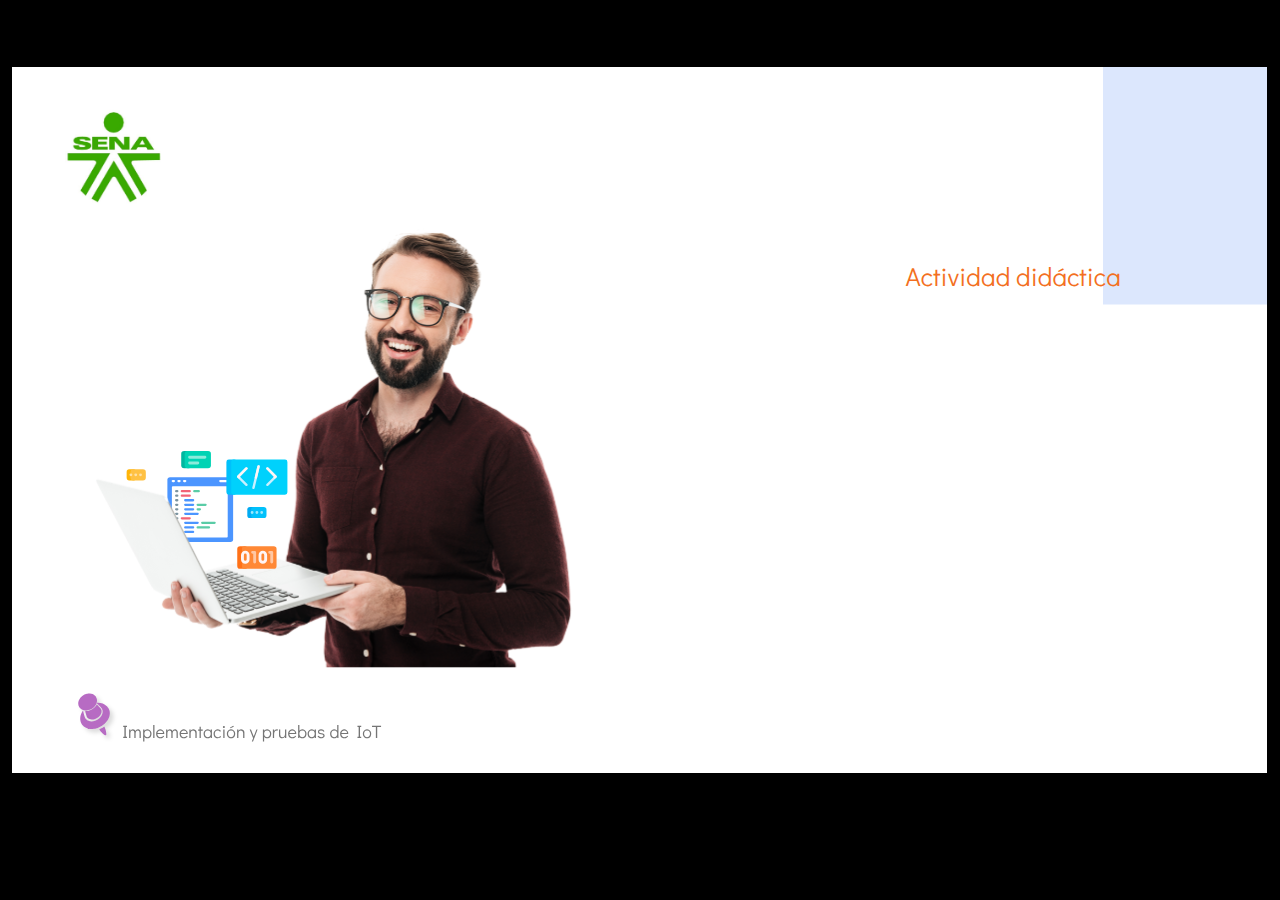
==== public/actividades/story.html @ c7f9b508 "act" ====
﻿<!doctype html>
<html lang="es">
<head>
  <meta charset="utf-8">
  <!-- Creado con Storyline 360 - http://www.articulate.com  -->
  <!-- version: 3.87.32265.0 -->
  <title>Actividad did&#225;ctica</title>
  <meta http-equiv="x-ua-compatible" content="IE=edge"/>
  <meta name="viewport" content="width=device-width,initial-scale=1,user-scalable=no,shrink-to-fit=no,minimal-ui"/>
  <meta name="apple-mobile-web-app-capable" content="yes"/>
  <style>
    html, body { height: 100%; padding: 0; margin: 0 }
    #app { height: 100%; width: 100%; }
  </style>

  <script>
    window.DS = {};
    window.globals = {
      DATA_PATH_BASE: '',
      HAS_FRAME: true,
      HAS_SLIDE: true,

      lmsPresent: false,
      tinCanPresent: false,
      cmi5Present: false,
      aoSupport: false,
      scale: 'show all',
      captureRc: false,
      browserSize: 'optimal',
      bgColor: '#000000',
      features: 'DropInBase,DropInInteractions,DropInMisc,DropInVectors,DropInVideo,LayerPresentAsDialog,MultipleQuizTracking,UpdatedThemeEditor',
      themeName: 'classic',
      preloaderColor: '#FFFFFF',
      suppressAnalytics: false,
      productChannel: 'stable',
      publishSource: 'storyline',
      aid: 'aid|5304b41d-7af7-4125-b8d1-83eb222823e2',
      cid: '8cdc2675-754b-44d6-996d-10c2962902e5',
      playerVersion: '3.87.32265.0',
      publishTimestamp: '2024-05-01T23:15:34.4060968Z',
      maxIosVideoElements: 10,
      connectionSettings: { mode: 'disabled' },
      hasFeature: function(feature) {
        return this.features.split(',').includes(feature);
      },
      
      parseParams: function(qs) {
        if (window.globals.parsedParams != null) {
          return window.globals.parsedParams;
        }
        qs = (qs || window.location.search.substr(1)).split('+').join(' ');
        var params = {},
            tokens,
            re = /[?&]?([^=]+)=([^&]*)/g;

        while (tokens = re.exec(qs)) {
          params[decodeURIComponent(tokens[1]).trim()] =
            decodeURIComponent(tokens[2]).trim();
        }
        window.globals.parsedParams = params;
        return params;
      }

    };
  </script>
  <script>
    var isIe11 = ('ActiveXObject' in window || window.MSBlobBuilder != null)
      && window.msCrypto != null && !window.ActiveXObject;
    if (isIe11) {
      window.globals.unsupportedBrowser = true;
      document.write(atob('[base64]'));
    }
  </script>

  <script>
    if (window.globals.hasFeature('MultiLanguageSupport')) {
      
      
    }
  </script>

  
  <script>window.THREE = { };</script>
  
</head>
<body style="background: #000000" class="cs-HTML theme-classic">
  <!-- 360 -->
  <script>!function(){var e,i=/iPhone/i,o=/iPod/i,n=/iPad/i,t=/\biOS-universal(?:.+)Mac\b/i,r=/\bAndroid(?:.+)Mobile\b/i,a=/Android/i,d=/(?:SD4930UR|\bSilk(?:.+)Mobile\b)/i,p=/Silk/i,l=/Windows Phone/i,u=/\bWindows(?:.+)ARM\b/i,b=/BlackBerry/i,s=/BB10/i,c=/Opera Mini/i,f=/\b(CriOS|Chrome)(?:.+)Mobile/i,h=/Mobile(?:.+)Firefox\b/i,v=function(e){return void 0!==e&&"MacIntel"===e.platform&&"number"==typeof e.maxTouchPoints&&e.maxTouchPoints>1&&"undefined"==typeof MSStream};e=function(e){var m={userAgent:"",platform:"",maxTouchPoints:0};e||"undefined"==typeof navigator?"string"==typeof e?m.userAgent=e:e&&e.userAgent&&(m={userAgent:e.userAgent,platform:e.platform,maxTouchPoints:e.maxTouchPoints||0}):m={userAgent:navigator.userAgent,platform:navigator.platform,maxTouchPoints:navigator.maxTouchPoints||0};var g=m.userAgent,y=g.split("[FBAN");void 0!==y[1]&&(g=y[0]),void 0!==(y=g.split("Twitter"))[1]&&(g=y[0]);var A=function(e){return function(i){return i.test(e)}}(g),w={apple:{phone:A(i)&&!A(l),ipod:A(o),tablet:!A(i)&&(A(n)||v(m))&&!A(l),universal:A(t),device:(A(i)||A(o)||A(n)||A(t)||v(m))&&!A(l)},amazon:{phone:A(d),tablet:!A(d)&&A(p),device:A(d)||A(p)},android:{phone:!A(l)&&A(d)||!A(l)&&A(r),tablet:!A(l)&&!A(d)&&!A(r)&&(A(p)||A(a)),device:!A(l)&&(A(d)||A(p)||A(r)||A(a))||A(/\bokhttp\b/i)},windows:{phone:A(l),tablet:A(u),device:A(l)||A(u)},other:{blackberry:A(b),blackberry10:A(s),opera:A(c),firefox:A(h),chrome:A(f),device:A(b)||A(s)||A(c)||A(h)||A(f)},any:!1,phone:!1,tablet:!1};return w.any=w.apple.device||w.android.device||w.windows.device||w.other.device,w.phone=w.apple.phone||w.android.phone||w.windows.phone,w.tablet=w.apple.tablet||w.android.tablet||w.windows.tablet,w}(),"object"==typeof exports&&"undefined"!=typeof module?module.exports=e:"function"==typeof define&&define.amd?define((function(){return e})):this.isMobile=e}();
    window.isMobile.apple.tablet = window.isMobile.apple.tablet ||
      (navigator.platform === 'MacIntel' && navigator.maxTouchPoints > 1);
    window.isMobile.apple.device = window.isMobile.apple.device || window.isMobile.apple.tablet;
    window.isMobile.tablet = window.isMobile.tablet || window.isMobile.apple.tablet;
    window.isMobile.any = window.isMobile.any || window.isMobile.apple.tablet;
  </script>

  <div id="focus-sink" tabindex="-1"></div>

  <div id="preso"></div>
  <script>
    (function() {

      var classTypes = [ 'desktop', 'mobile', 'phone', 'tablet' ];

      var addDeviceClasses = function(prefix, testObj) {
        var curr, i;
        for (i = 0; i < classTypes.length; i++) {
          curr = classTypes[i];
          if (testObj[curr]) {
            document.body.classList.add(prefix + curr);
          }
        }
      };

      var params = window.globals.parseParams(),
          isDevicePreview = params.devicepreview === '1',
          isPhoneOverride = params.deviceType === 'phone' || (isDevicePreview && params.phone == '1'),
          isTabletOverride = (params.deviceType === 'tablet' || isDevicePreview) && !isPhoneOverride,
          isMobileOverride = isPhoneOverride || isTabletOverride;

      var deviceView = {
        desktop: !window.isMobile.any && !isMobileOverride,
        mobile: window.isMobile.any || isMobileOverride,
        phone: isPhoneOverride || (window.isMobile.phone && !isTabletOverride),
        tablet: isTabletOverride || window.isMobile.tablet
      };

      window.globals.deviceView = deviceView;
      window.isMobile.desktop = !window.isMobile.any;
      window.isMobile.mobile = window.isMobile.any;

      addDeviceClasses('view-', deviceView);

    })();
  </script>
  
  <script src='story_content/triggers.js' type=text/javascript></script>
<script src='story_content/user.js' type=text/javascript></script>
  <div class="slide-loader"></div>

  <script>
    if (window.globals.deviceView.isMobile) { var doc = document, loader = doc.body.querySelector('.slide-loader'); [ 1, 2, 3 ].forEach(function(n) { var d = doc.createElement('div'); d.style.backgroundColor = window.globals.preloaderColor; d.classList.add('mobile-loader-dot'); d.classList.add('dot' + n); loader.appendChild(d); }); }
  </script>

  <div class="mobile-load-title-overlay" style="display: none">
    <div class="mobile-load-title">Actividad did&#225;ctica</div>
  </div>

  <div class="mobile-chrome-warning"></div>

  
<style>
  .warn-connection-dialog {
    display: none;
    background: transparent;
    pointer-events: all;
    position: fixed;
    left: 0;
    top: 0;
    width: 100%;
    height: 100%;
    z-index: 999;
  }

  .warn-connection-content {
    pointer-events: all;
    border-radius: 4px;
    background: white;
    border: 1px solid #E7E7E7;
    color: #333333;
    box-shadow: 0 2px 4px rgba(0, 0, 0, 0.25);
    transition: all 150ms ease-out;
    position: absolute;
    white-space: nowrap;
  }

  .view-phone.is-landscape .warn-connection-content {
    left: 23px;
    bottom: 23px;
  }

  .view-tablet.is-landscape .warn-connection-content {
    left: 50%;
    top: 20px;
    transform: translateX(-50%);
  }

  .view-mobile.is-portrait .warn-connection-content {
    transform: translate(-50%, calc(-100% - 15px));
  }

  .warn-connection-content p {
    display: inline-block;
    margin: 0 8px 0 0;
    line-height: 33px;
    font-size: 11px;
  }

  .warn-connection-content svg {
    position: relative;
    vertical-align: middle;
    margin: 0 2px 2px 8px;
  }

  .view-desktop .warn-connection-content {
    left: 1.5em;
    bottom: 1.5em;
  }

  .view-desktop .warn-connection-content p {
    font-size: 1.1em;
  }

  .is-offline .warn-connection-dialog {
    display: block;
  }

  .is-offline .cs-panel * {
    pointer-events: none !important;
  }

  .is-offline .cs-panel {
    pointer-events: all !important;
  }

  .is-offline #nav-controls * {
    pointer-events: none !important;
  }

  .is-offline #nav-controls {
    pointer-events: all !important;
  }
</style>

<div class="warn-connection-dialog" role="alertdialog" aria-modal="true" tabindex="0" aria-labelledby="warn-connection-message">
  <div class="warn-connection-content">
    <svg width="17" height="15" viewBox="0 0 17 15" xmlns="http://www.w3.org/2000/svg">
      <path fill="#8F0000" stroke="white" d="M16.07,12.98 L15.88,12.23 L9.51,1.21 C8.97,0.26,7.6,0.26,7.06,1.21 L0.69,12.23 C0.15,13.16,0.81,14.36,1.91,14.36 H14.65 C15.47,14.36,16.05,13.7,16.07,12.98 Z"/>
      <path fill="white" stroke="white" d="M8.58,5.5 C8.35,5.28,8.5,5.35,8.21,5.32 C8.09,5.35,7.97,5.49,7.96,5.67 C7.97,5.79,7.98,5.92,7.98,6.04 L7.98,6.04 C7.99,6.17,8,6.31,8.01,6.43 L8.01,6.44 C8.03,6.92,8.06,7.41,8.09,7.9 L8.09,7.9 C8.12,8.39,8.14,8.88,8.17,9.37 C8.17,9.39,8.18,9.42,8.2,9.44 C8.23,9.46,8.25,9.47,8.28,9.47 C8.31,9.47,8.34,9.46,8.35,9.44 C8.37,9.43,8.38,9.4,8.39,9.35 L8.39,9.34 C8.39,9.24,8.4,9.15,8.4,9.05 L8.4,9.05 C8.41,8.96,8.41,8.86,8.42,8.75 C8.43,8.44,8.45,8.12,8.47,7.81 L8.47,7.81 C8.49,7.49,8.51,7.18,8.53,6.87 C8.55,6.46,8.56,6.05,8.59,5.64 L8.6,5.62 C8.6,5.57,8.59,5.53,8.58,5.5 L8.21,5.32 Z"/>
      <circle fill="white" stroke="white" cx="8.3" cy="11.35" r="0.3"/>
    </svg>
    <p id="warn-connection-message">You are offline. Trying to reconnect...</p>
  </div>
</div>

<script>
  (function() {
    window.DS.connection = {
      warningShown: false,
      assets: {},
      loadingAssetGroup: false,
      retryDelay: 500
    };

    var connectionSettings = window.globals.connectionSettings || {};

    var useConnectionMessages = window.AbortController != null &&
      window.location.protocol != 'file:' &&
      connectionSettings.mode === 'normal';

    window.DS.connection.useConnectionMessages = useConnectionMessages;

    var assetCount = 0;
    var checkLoadedId;


    if (useConnectionMessages && connectionSettings != null) {
      var contentEl = document.querySelector('.warn-connection-content');
      var messageEl = contentEl.querySelector('p');

      if (connectionSettings.useDarkTheme) {
        contentEl.style.borderColor = '#BABBBA';
        contentEl.style.backgroundColor = '#282828';
        contentEl.style.color = '#FFFFFF';
      }

      if (connectionSettings.message != null) {
        messageEl.textContent = window.decodeURIComponent(connectionSettings.message);
      }
    }

    function checkAssetsReady() {
      for (var i in DS.connection.assets) {
        if (!DS.connection.assets[i].success) {
          return false;
        }
      }
      return true;
    }

    function stopAssetGroup() {
      if (!useConnectionMessages) { return; }

      assetCount = 0;

      DS.connection.oldAssetGroup = DS.connection.assets;
      DS.connection.assets = {};
      DS.connection.loadingAssetGroup = false;
      clearInterval(checkLoadedId);
    }

    function startAssetGroup() {
      if (!useConnectionMessages) { return; }
      var ticks = 0;
      clearInterval(checkLoadedId);
      checkLoadedId = setInterval(function() {
        var loaded = 0;
        if (assetCount === 0 && loaded === 0) {
          clearInterval(checkLoadedId);
          return;
        }

        for (var i in DS.connection.assets) {
          if (DS.connection.assets[i].success) {
            loaded++;
          }
        }

        if (assetCount === loaded && checkAssetsReady()) {
          for (var i in DS.connection.assets) {
            if (DS.connection.assets[i].action) {
              DS.connection.assets[i].action();
            }
          }
          hideWarning();
          stopAssetGroup();
        }
      }, 100)
    }

    function requiredAsset(url, action, retry, type) {
      if (!useConnectionMessages) { return; }
      if (DS.connection.assets[url]) { return; }

      DS.connection.assets[url] = {
        success: false, action: action, retry: retry, type: type
      };
      assetCount = Object.keys(DS.connection.assets).length;
      if (!DS.connection.loadingAssetGroup) {
        startAssetGroup();
      }
      DS.connection.loadingAssetGroup = true;
    }

    function assetLoaded(url) {
      if (!useConnectionMessages) { return; }
      if (DS.connection.assets[url]) {
        DS.connection.assets[url].success = true;
      }
    }

    function assetFailed(url) {
      if (!useConnectionMessages) { return; }
      if (!DS.connection.assets[url]) {
        if (/\.js$/.test(url) && url.indexOf('transcripts') === -1) {
          setTimeout(function() {
            if (DS.connection.lastSlideLoaded != null) {
              DS.connection.lastSlideLoaded();
            }
          }, DS.connection.retryDelay);
        }
        return;
      }
      if (!DS.connection.warningShown) { showWarning(); }
      if (DS.connection.assets[url].retry) {
        setTimeout(function() {
          if (!DS.connection.assets[url].success) {
            DS.connection.assets[url].retry()
          }
        }, DS.connection.retryDelay);
      }
    }

    function hideWarning() {
      document.body.classList.remove('is-offline');
      DS.connection.warningShown = false;
      enableKeys();
    }
    DS.connection.hideWarning = hideWarning

    function showWarning(btn) {
      document.body.classList.add('is-offline')
      DS.connection.warningShown = true;
      updateWarningPosition();
      disableKeys();
    }

    function updateWarningPosition() {
      if (!DS.connection.warningShown) {
        return;
      }

      var isPortrait = document.body.classList.contains('is-portrait');
      var isMobile = document.body.classList.contains('view-mobile');
      var warningEl = document.querySelector('.warn-connection-content');

      if (isPortrait && isMobile) {
        var slide = document.querySelector('.primary-slide');
        var slideRect = slide != null
          ? slide.getBoundingClientRect()
          : { top: window.innerHeight, left: 0, width: window.innerWidth };

        warningEl.style.top = `${slideRect.top}px`
        warningEl.style.left = `${slideRect.left + slideRect.width / 2}px`
      } else {
        warningEl.style.top = null;
        warningEl.style.left = null;
      }

      window.requestAnimationFrame(updateWarningPosition);
    }

    function onDisableKeyDown(e) {
      e.preventDefault();
      e.stopImmediatePropagation();
    }

    function onDisableKeyUp(e) {
      e.preventDefault();
      e.stopImmediatePropagation();
    }

    var accStyle = document.createElement('style');
    var warnDialogEl = document.querySelector('.warn-connection-dialog');

    function disableKeys() {
      if (DS.views && DS.views.nsStack && DS.views.nsStack.length === 1) {
        DS.views.nsStack[0].tabReachable = false
        DS.views.nsStack[0].updateTabIndex(true, true);
      }

      accStyle.innerHTML = '.acc-shadow-dom { display: none; }';
      document.body.appendChild(accStyle);

      warnDialogEl.parentNode.append(warnDialogEl);
      warnDialogEl.focus();
    }

    function enableKeys() {
      accStyle.remove();
      if (DS.views && DS.views.nsStack && DS.views.nsStack.length === 1 && DS.views.nsStack[0].name === '_frame') {
        DS.views.nsStack[0].tabReachable = true;
        DS.views.nsStack[0].updateTabIndex();
      }
    }

    // these will all be noops if the feature flag isn't set in
    // the data and `window.globals.features`
    DS.connection.requiredAsset = requiredAsset;
    DS.connection.assetLoaded = assetLoaded;
    DS.connection.assetFailed = assetFailed;
    DS.connection.stopAssetGroup = stopAssetGroup;
    DS.connection.startAssetGroup = startAssetGroup;
  })();
</script>


  <script>
    
    if (window.autoSpider && window.vInterfaceObject) {
      document.querySelector('.mobile-load-title-overlay').style.display = 'none';
    }
  </script>

  

  <link rel="stylesheet" href="html5/data/css/output.min.css" data-noprefix/>
</body>
<script src="html5/lib/scripts/bootstrapper.min.js"></script>
</html>
---- public/actividades/html5/data/css/output.min.css ----
@font-face {
  font-family: 'Open SansBold CharsBoldC9CBB2E1';
  src: url('[data-uri]');
  font-style: normal;
  font-weight: normal;
}
@font-face {
  font-family: 'Open Sans Charset1_ 6fS07E729DD';
  src: url('[data-uri]');
  font-style: normal;
  font-weight: normal;
}
@font-face {
  font-family: 'Didact Gothic Charset1_A0F0E05E';
  src: url('[data-uri]');
  font-style: normal;
  font-weight: normal;
}
@font-face {
  font-family: 'Didact GothicBold CBold0721FE05';
  src: url('[data-uri]');
  font-style: normal;
  font-weight: normal;
}
@font-face {
  font-family: 'Microsoft Sans Serif Ch885655EE';
  src: url('[data-uri]');
  font-style: normal;
  font-weight: normal;
}
@font-face {
  font-family: 'Didact GothicItalItalicFD5352AC';
  src: url('[data-uri]');
  font-style: normal;
  font-weight: normal;
}
@font-face {
  font-family: 'Roboto Charset1_ 6lYJ7C79F4BD72';
  src: url('[data-uri]');
  font-style: normal;
  font-weight: normal;
}
@font-face {
  font-family: 'Didact Gothic Charset0_9B944016';
  src: url('[data-uri]');
  font-style: normal;
  font-weight: normal;
}
@font-face {
  font-family: 'Didact GothicBold CBoldC69CEF59';
  src: url('[data-uri]');
  font-style: normal;
  font-weight: normal;
}
@font-face {
  font-family: 'Didact GothicItalItalicD861B505';
  src: url('[data-uri]');
  font-style: normal;
  font-weight: normal;
}
@font-face {
  font-family: 'Roboto Charset0_v5lJSRq46A5EDB0';
  src: url('[data-uri]');
  font-style: normal;
  font-weight: normal;
}
.cs-HTML {
  background: rgba(0, 0, 0, 1);
}
.cs-npnxnanbnsnfns00000000001 .cs-infopanel  {
  box-shadow: 0 1px 0 rgba(0, 0, 0, 1);
  background: rgba(255, 255, 255, 1);
}
.cs-npnxnanbnsnfns00000000001 .cs-infopanel .cs-link {
  color: rgba(124, 34, 128, 1);
}
.cs-npnxnanbnsnfns00000000001 .cs-infopanel .cs-link:hover {
  color: rgba(0, 0, 238, 1);
}
.cs-npnxnanbnsnfns00000000001 .cs-infopanel .cs-name {
  color: rgba(68, 68, 68, 1);
}
.cs-npnxnanbnsnfns00000000001 .cs-infopanel .cs-title {
  color: rgba(153, 153, 153, 1);
}
.cs-npnxnanbnsnfns00000000001 .cs-infopanelpopup  {
  box-shadow: 0 1px 0 rgba(0, 0, 0, 1);
  background: linear-gradient(180deg, rgba(29, 29, 29, 1) 0%, rgba(11, 11, 11, 1) 100%);
}
.cs-npnxnanbnsnfns00000000001 .cs-infopanelpopup .cs-link {
  color: rgba(255, 255, 255, 1);
}
.cs-npnxnanbnsnfns00000000001 .cs-infopanelpopup .cs-link:hover {
  color: rgba(117, 117, 117, 1);
}
.cs-npnxnanbnsnfns00000000001 .cs-infopanelpopup .cs-name {
  color: rgba(114, 114, 114, 1);
}
.cs-npnxnanbnsnfns00000000001 .cs-infopanelpopup .cs-bio {
  color: rgba(255, 255, 255, 1);
}
.cs-npnxnanbnsnfns00000000001 .cs-timer  {
  color: rgba(255, 255, 255, 1);
}
.cs-npnxnanbnsnfns00000000001 .cs-duration stop:first-child {
  stop-color: rgba(0, 215, 255, 1);
}
.cs-npnxnanbnsnfns00000000001 .cs-duration stop:last-child {
  stop-color: rgba(0, 171, 255, 1);
}
.cs-npnxnanbnsnfns00000000001 .cs-elapsed stop:first-child {
  stop-color: rgba(254, 227, 71, 1);
}
.cs-npnxnanbnsnfns00000000001 .cs-elapsed stop:last-child {
  stop-color: rgba(252, 204, 42, 1);
}
.cs-npnxnanbnsnfns00000000001 .cs-timer .cs-pie .cs-innerstroke {
  stroke: rgba(255, 255, 255, 1);
}
.cs-npnxnanbnsnfns00000000001 .cs-timer .cs-pie .cs-innerborder {
  stroke: rgba(204, 204, 204, 1);
}
.cs-npnxnanbnsnfns00000000001 .cs-window  {
  box-shadow: 0 8px 5px rgba(0, 0, 0, 0.2);
  border-color: rgba(29, 29, 29, 1);
  background: rgba(42, 42, 42, 1);
  color: rgba(255, 255, 255, 1);
}
.cs-npnxnanbnsnfns00000000001 .cs-window .cs-diva {
  border-color: rgba(49, 49, 49, 1);
}
.cs-npnxnanbnsnfns00000000001 .cs-window .cs-divb {
  border-color: rgba(14, 14, 14, 1);
}
.cs-npnxnanbnsnfns00000000001 .cs-editor .cs-editor-slide {
  color: rgba(255, 255, 255, 1);
}
.cs-npnxnanbnsnfns00000000001 .cs-editor .cs-editor-html {
  color: rgba(255, 255, 255, 1);
}
.cs-npnxnanbnsnfns00000000001 .cs-editor .cs-editor-button {
  text-shadow: 0 1px 0 rgba(0, 0, 0, 1);
  color: rgba(255, 255, 255, 1);
  border-color: rgba(3, 3, 3, 1);
  background: linear-gradient(180deg, rgba(51, 51, 51, 1) 0%, rgba(20, 20, 20, 1) 100%);
}
.cs-npnxnanbnsnfns00000000001 .cs-editor .cs-editor-button:hover {
  background: linear-gradient(180deg, rgba(58, 58, 58, 1) 0%, rgba(12, 12, 12, 1) 100%);
}
.cs-npnxnanbnsnfns00000000001 .cs-editor .cs-editor-button:active {
  background: linear-gradient(180deg, rgba(20, 20, 20, 1) 0%, rgba(50, 50, 50, 1) 100%);
}
.cs-npnxnanbnsnfns00000000001 .cs-listitem  {
  color: rgba(255, 255, 255, 1);
  border-color: rgba(52, 52, 52, 1);
}
.cs-npnxnanbnsnfns00000000001 .cs-listitem.cs-viewed {
  color: rgba(135, 135, 135, 1);
}
.cs-npnxnanbnsnfns00000000001 .cs-listitem.cs-selected {
  color: rgba(255, 255, 255, 1);
  background: rgba(63, 63, 63, 1);
}
.cs-npnxnanbnsnfns00000000001 .cs-listitem.cs-selected:hover {
  background: rgba(63, 63, 63, 1);
}
.cs-npnxnanbnsnfns00000000001 .cs-listitem.cs-selected.hover {
  background: rgba(63, 63, 63, 1);
}
.cs-npnxnanbnsnfns00000000001 .cs-listitem.cs-selected:focus {
  background: rgba(63, 63, 63, 1);
}
.cs-npnxnanbnsnfns00000000001 .cs-listitem .cs-icon-carrot {
  fill: rgba(255, 255, 255, 1);
}
.cs-npnxnanbnsnfns00000000001 .cs-listitem .cs-icon-carrot .cs-shadow {
  fill: rgba(0, 0, 0, 1);
}
.cs-npnxnanbnsnfns00000000001 .cs-listitem:hover {
  background: rgba(49, 49, 49, 1);
}
.cs-npnxnanbnsnfns00000000001 .cs-listitem.hover {
  background: rgba(49, 49, 49, 1);
}
.cs-npnxnanbnsnfns00000000001 .cs-listitem:focus {
  background: rgba(49, 49, 49, 1);
}
.cs-npnxnanbnsnfns00000000001 .cs-glossary  {
  color: rgba(255, 255, 255, 1);
}
.cs-npnxnanbnsnfns00000000001 .cs-glossary .cs-scrolling-panel {
  background: rgba(51, 51, 51, 1);
}
.cs-npnxnanbnsnfns00000000001 .cs-glossary .cs-term.cs-selected .cs-choice-list-trigger {
  color: rgba(255, 255, 255, 1);
  background: rgba(63, 63, 63, 1);
}
.cs-npnxnanbnsnfns00000000001 .cs-glossary .cs-term.cs-selected .cs-choice-list-trigger:focus {
  color: rgba(255, 255, 255, 1);
  background: rgba(63, 63, 63, 1);
}
.cs-npnxnanbnsnfns00000000001 .cs-glossary .cs-term:hover .cs-choice-list-trigger {
  background: rgba(28, 28, 28, 1);
}
.cs-npnxnanbnsnfns00000000001 .cs-glossary .cs-term.hover .cs-choice-list-trigger {
  background: rgba(28, 28, 28, 1);
}
.cs-npnxnanbnsnfns00000000001 .cs-glossary .cs-term .cs-choice-list-trigger:focus {
  background: rgba(28, 28, 28, 1);
}
.cs-npnxnanbnsnfns00000000001 .cs-glossary .cs-diva {
  border-color: rgba(61, 61, 61, 1);
}
.cs-npnxnanbnsnfns00000000001 .cs-glossary .cs-divb {
  border-color: rgba(32, 32, 32, 1);
}
.cs-npnxnanbnsnfns00000000001 .cs-glossary .cs-divc {
  border-color: rgba(61, 61, 61, 1);
}
.cs-npnxnanbnsnfns00000000001 .cs-glossary .cs-heading {
  color: rgba(255, 255, 255, 1);
}
.cs-npnxnanbnsnfns00000000001 .cs-resource .cs-separator {
  border-color: rgba(44, 44, 44, 1);
}
.cs-npnxnanbnsnfns00000000001 .cs-outline  {
  color: rgba(255, 255, 255, 1);
}
.cs-npnxnanbnsnfns00000000001 .cs-outline .cs-diva {
  border-color: rgba(28, 28, 28, 1);
}
.cs-npnxnanbnsnfns00000000001 .cs-outline .cs-divb {
  border-color: rgba(54, 54, 54, 1);
}
.cs-npnxnanbnsnfns00000000001 .cs-outline .cs-divc {
  border-color: rgba(52, 52, 52, 1);
}
.cs-npnxnanbnsnfns00000000001 .cs-outline .cs-search-filter:hover {
  color: rgba(117, 117, 117, 1);
}
.cs-npnxnanbnsnfns00000000001 .cs-outline .cs-search-filter.hover {
  color: rgba(117, 117, 117, 1);
}
.cs-npnxnanbnsnfns00000000001 .cs-transcript  {
  color: rgba(255, 255, 255, 1);
}
.cs-npnxnanbnsnfns00000000001 .cs-transcript .cs-div {
  border-color: rgba(44, 44, 44, 1);
}
.cs-npnxnanbnsnfns00000000001 .cs-tabs:not(.topmenu-item) {
  color: rgba(114, 114, 114, 1);
}
.cs-npnxnanbnsnfns00000000001 .cs-tabs .cs-inner-button:not(.topmenu-item) {
  text-shadow: 0 1px 0 rgba(0, 0, 0, 1);
}
.cs-npnxnanbnsnfns00000000001 .cs-tabs:hover:not(.topmenu-item) {
  color: rgba(82, 84, 84, 1);
}
.cs-npnxnanbnsnfns00000000001 .cs-tabs.cs-selected {
  background: rgba(36, 36, 36, 1);
  color: rgba(255, 255, 255, 1);
}
.cs-npnxnanbnsnfns00000000001 .cs-seekcontrol  {
  background: linear-gradient(180deg, rgba(51, 51, 51, 1) 0%, rgba(20, 20, 20, 1) 100%);
  border-color: rgba(3, 3, 3, 1);
}
.cs-npnxnanbnsnfns00000000001 .cs-seekcontrol .cs-button:hover .cs-icon {
  fill: rgba(255, 255, 255, 1);
}
.cs-npnxnanbnsnfns00000000001 .cs-seekcontrol .cs-button.hover .cs-icon {
  fill: rgba(255, 255, 255, 1);
}
.cs-npnxnanbnsnfns00000000001 .cs-seekcontrol .cs-button .cs-icon-shadow {
  fill: rgba(0, 0, 0, 1);
}
.cs-npnxnanbnsnfns00000000001 .cs-seekcontrol .cs-button .cs-icon {
  fill: rgba(255, 255, 255, 1);
}
.cs-npnxnanbnsnfns00000000001 .cs-seekcontrol .cs-seek .cs-fill {
  background: rgba(255, 255, 255, 1);
}
.cs-npnxnanbnsnfns00000000001 .cs-seekcontrol .cs-seek {
  background: rgba(34, 34, 34, 1);
  border-color: rgba(26, 26, 26, 1);
}
.cs-npnxnanbnsnfns00000000001 .cs-searchinput .cs-input {
  color: rgba(45, 45, 45, 1);
  border-color: rgba(32, 32, 32, 1);
  background: rgba(255, 255, 255, 1);
}
.cs-npnxnanbnsnfns00000000001 .cs-searchinput .cs-input:focus {
  color: rgba(45, 45, 45, 1);
  background: rgba(255, 255, 255, 1);
}
.cs-npnxnanbnsnfns00000000001 .cs-searchinput .cs-input:hover {
  box-shadow: inset 0 0 1px 0 rgba(235, 148, 113, 0);
}
.cs-npnxnanbnsnfns00000000001 .cs-searchinput .cs-input.hover {
  box-shadow: inset 0 0 1px 0 rgba(235, 148, 113, 0);
}
.cs-npnxnanbnsnfns00000000001 .cs-searchinput .cs-button .cs-icon {
  fill: rgba(255, 255, 255, 1);
}
.cs-npnxnanbnsnfns00000000001 .cs-searchinput .cs-button:hover {
  fill: linear-gradient(180deg, rgba(58, 58, 58, 1) 0%, rgba(12, 12, 12, 1) 100%);
}
.cs-npnxnanbnsnfns00000000001 .cs-searchinput .cs-button.hover {
  fill: linear-gradient(180deg, rgba(58, 58, 58, 1) 0%, rgba(12, 12, 12, 1) 100%);
}
.cs-npnxnanbnsnfns00000000001 .cs-menu  {
  box-shadow: 0 1px 0 rgba(14, 14, 14, 1);
  background: rgba(36, 36, 36, 1);
}
.cs-npnxnanbnsnfns00000000001 .cs-topmenu-item.active .cs-tab {
  background: rgba(36, 36, 36, 1);
}
.cs-npnxnanbnsnfns00000000001 .cs-logo  {
  box-shadow: 0 1px 0 rgba(0, 0, 0, 1);
  background: rgba(255, 255, 255, 1);
}
.cs-npnxnanbnsnfns00000000001 .cs-checkbox  {
  color: rgba(255, 255, 255, 1);
}
.cs-npnxnanbnsnfns00000000001 .cs-checkbox:hover {
  border-color: rgba(156, 156, 156, 1);
}
.cs-npnxnanbnsnfns00000000001 .cs-checkbox.hover {
  border-color: rgba(156, 156, 156, 1);
}
.cs-npnxnanbnsnfns00000000001 .cs-checkbox .cs-box {
  color: rgba(255, 255, 255, 1);
  border-color: rgba(22, 22, 22, 1);
}
.cs-npnxnanbnsnfns00000000001 .cs-checkbox .cs-box:checked::after {
  color: rgba(43, 196, 0, 1);
}
.cs-npnxnanbnsnfns00000000001 .cs-checkbox .cs-box.checked.after {
  color: rgba(43, 196, 0, 1);
}
.cs-npnxnanbnsnfns00000000001 .cs-button  {
  text-shadow: 0 1px 0 rgba(0, 0, 0, 0);
  color: rgba(255, 255, 255, 1);
  border-color: rgba(3, 3, 3, 1);
  background: linear-gradient(180deg, rgba(243, 111, 33, 1) 0%, rgba(243, 111, 33, 1) 100%);
  box-shadow: 0 1px 0 rgba(37, 37, 37, 1);
}
.cs-npnxnanbnsnfns00000000001 .cs-button .cs-icon {
  fill: rgba(255, 255, 255, 1);
}
.cs-npnxnanbnsnfns00000000001 .cs-button .cs-icon-shadow {
  fill: rgba(0, 0, 0, 0);
}
.cs-npnxnanbnsnfns00000000001 .cs-button:hover {
  background: linear-gradient(180deg, rgba(253, 188, 46, 1) 0%, rgba(255, 192, 0, 1) 100%);
}
.cs-npnxnanbnsnfns00000000001 .cs-button.hover {
  background: linear-gradient(180deg, rgba(253, 188, 46, 1) 0%, rgba(255, 192, 0, 1) 100%);
}
.cs-npnxnanbnsnfns00000000001 .cs-button:active {
  background: linear-gradient(180deg, rgba(20, 20, 20, 1) 0%, rgba(50, 50, 50, 1) 100%);
}
.cs-npnxnanbnsnfns00000000001 .cs-button.cs-disabled:hover {
  background: linear-gradient(180deg, rgba(243, 111, 33, 1) 0%, rgba(243, 111, 33, 1) 100%);
}
.cs-npnxnanbnsnfns00000000001 .cs-button.cs-disabled.hover {
  background: linear-gradient(180deg, rgba(243, 111, 33, 1) 0%, rgba(243, 111, 33, 1) 100%);
}
.cs-npnxnanbnsnfns00000000001 .cs-button.cs-disabled:active {
  background: linear-gradient(180deg, rgba(243, 111, 33, 1) 0%, rgba(243, 111, 33, 1) 100%);
}
.cs-npnxnanbnsnfns00000000001 .cs-button.cs-volume:hover {
  background: linear-gradient(180deg, rgba(243, 111, 33, 1) 0%, rgba(243, 111, 33, 1) 100%);
}
.cs-npnxnanbnsnfns00000000001 .cs-button.cs-volume.hover {
  background: linear-gradient(180deg, rgba(243, 111, 33, 1) 0%, rgba(243, 111, 33, 1) 100%);
}
.cs-npnxnanbnsnfns00000000001 .cs-button.cs-volume:active {
  background: linear-gradient(180deg, rgba(243, 111, 33, 1) 0%, rgba(243, 111, 33, 1) 100%);
}
.cs-npnxnanbnsnfns00000000001.cs-base  {
  color: rgba(255, 255, 255, 1);
  border-color: rgba(0, 0, 0, 1);
  background: linear-gradient(180deg, rgba(0, 0, 0, 1) 0%, rgba(0, 0, 0, 1) 100%);
}
.cs-npnxnanbnsnfns00000000001.cs-base .cs-separator .cs-diva {
  background: rgba(14, 14, 14, 1);
}
.cs-npnxnanbnsnfns00000000001.cs-base .cs-separator .cs-divb {
  background: rgba(49, 49, 49, 1);
}
.cs-npnxnanbnsnfns00000000001.cs-base .cs-topmenu-item.active .cs-tab {
  border-color: rgba(14, 14, 14, 1);
}
.cs-npnxnanbnsnfns00000000001.cs-base .cs-topmenu-item.active .cs-panel {
  border-color: rgba(14, 14, 14, 1);
}
.cs-npnxnanbnsnfns00000000001.cs-base .cs-left {
  background: linear-gradient(180deg, rgba(27, 27, 27, 1) 0%, rgba(10, 10, 10, 1) 100%);
}
.cs-npnxnanbnsnfns00000000001.cs-base .cs-area-primary .cs-slide-container {
  background: linear-gradient(180deg, rgba(29, 29, 29, 1) 0%, rgba(11, 11, 11, 1) 100%);
}
.cs-npnxnanbnsnfns00000000001 .cs-volume::-moz-range-thumb {
  border-color: rgba(28, 28, 28, 1);
  box-shadow: inset 0 0 1px 0 rgba(90, 90, 90, 1);
  background: rgba(76, 76, 76, 1);
}
.cs-npnxnanbnsnfns00000000001 .cs-volume::-ms-thumb {
  border-color: rgba(28, 28, 28, 1);
  box-shadow: inset 0 0 1px 0 rgba(90, 90, 90, 1);
  background: rgba(76, 76, 76, 1);
}
.cs-npnxnanbnsnfns00000000001 .cs-volume::-webkit-slider-thumb {
  border-color: rgba(28, 28, 28, 1);
  box-shadow: inset 0 0 1px 0 rgba(90, 90, 90, 1);
  background: rgba(76, 76, 76, 1);
}
.cs-npnxnanbnsnfns00000000001 .cs-volume::-moz-range-track {
  border-color: rgba(73, 73, 73, 1);
  background: rgba(49, 49, 49, 1);
}
.cs-npnxnanbnsnfns00000000001 .cs-volume::-ms-track {
  border-color: rgba(73, 73, 73, 1);
  background: rgba(49, 49, 49, 1);
}
.cs-npnxnanbnsnfns00000000001 .cs-volume::-webkit-slider-runnable-track {
  border-color: rgba(73, 73, 73, 1);
  background: rgba(49, 49, 49, 1);
}
body.show-focus .tab-focus-box {
  border-color: rgba(255, 255, 0, 1);
}
.skipnav {
  border-color: rgba(255, 255, 0, 1);
}
.fn-npnxnanbsnfns00000000001 {
  font-family: 'Open SansD6FFC9F9';
  -webkit-font-variant-ligatures: no-common-ligatures;
  font-variant-ligatures: no-common-ligatures;
}
.fn-pxabnsnfns00000000001 {
  font-family: 'Open SansD6FFC9F9';
  -webkit-font-variant-ligatures: no-common-ligatures;
  font-variant-ligatures: no-common-ligatures;
}
.fn-npxnabnsnfns00000000001 {
  font-family: 'Open SansD6FFC9F9';
  -webkit-font-variant-ligatures: no-common-ligatures;
  font-variant-ligatures: no-common-ligatures;
}
.fn-npnxnanbnsnfns00000000001 {
  font-family: 'Open SansD6FFC9F9';
  -webkit-font-variant-ligatures: no-common-ligatures;
  font-variant-ligatures: no-common-ligatures;
}
.fn-pxabnsnfns00000000000 {
  font-family: 'Open SansD6FFC9F9';
  -webkit-font-variant-ligatures: no-common-ligatures;
  font-variant-ligatures: no-common-ligatures;
}
.fn-npxnabsnfns00000000001 {
  font-family: 'Open SansD6FFC9F9';
  -webkit-font-variant-ligatures: no-common-ligatures;
  font-variant-ligatures: no-common-ligatures;
}
.fn-pxabsnfns00000000001 {
  font-family: 'Open SansD6FFC9F9';
  -webkit-font-variant-ligatures: no-common-ligatures;
  font-variant-ligatures: no-common-ligatures;
}
@font-face {
  font-family: 'Open SansD6FFC9F9';
  src: url('[data-uri]');
  font-style: normal;
  font-weight: bold;
}
@font-face {
  font-family: 'Open SansD6FFC9F9';
  src: url('[data-uri]');
  font-style: normal;
  font-weight: normal;
}
.cs-InvalidPromptSlide .cs-5uQ8elItct3-InvalidPromptSlide-btn0 {
  color: rgba(255, 255, 255, 1);
  border-color: rgba(3, 3, 3, 1);
  background: linear-gradient(180deg, rgba(51, 51, 51, 1) 0%, rgba(20, 20, 20, 1) 100%);
  text-shadow: 0 1px 0 rgba(0, 0, 0, 1);
}
.cs-InvalidPromptSlide .cs-5uQ8elItct3-InvalidPromptSlide-btn0 .cs-html {
  color: rgba(255, 255, 255, 1);
}
.cs-InvalidPromptSlide .cs-5uQ8elItct3-InvalidPromptSlide-btn0 .cs-slide {
  border-color: rgba(255, 255, 255, 1);
}
.cs-InvalidPromptSlide .cs-5uQ8elItct3-InvalidPromptSlide-btn0:hover {
  background: linear-gradient(180deg, rgba(58, 58, 58, 1) 0%, rgba(12, 12, 12, 1) 100%);
}
.cs-InvalidPromptSlide .cs-5uQ8elItct3-InvalidPromptSlide-btn0:active {
  background: linear-gradient(180deg, rgba(20, 20, 20, 1) 0%, rgba(50, 50, 50, 1) 100%);
}
.cs-PrintPromptSlide .cs-5uQ8elItct3-PrintPromptSlide-btn0 {
  color: rgba(255, 255, 255, 1);
  border-color: rgba(3, 3, 3, 1);
  background: linear-gradient(180deg, rgba(51, 51, 51, 1) 0%, rgba(20, 20, 20, 1) 100%);
  text-shadow: 0 1px 0 rgba(0, 0, 0, 1);
}
.cs-PrintPromptSlide .cs-5uQ8elItct3-PrintPromptSlide-btn0 .cs-html {
  color: rgba(255, 255, 255, 1);
}
.cs-PrintPromptSlide .cs-5uQ8elItct3-PrintPromptSlide-btn0 .cs-slide {
  border-color: rgba(255, 255, 255, 1);
}
.cs-PrintPromptSlide .cs-5uQ8elItct3-PrintPromptSlide-btn0:hover {
  background: linear-gradient(180deg, rgba(58, 58, 58, 1) 0%, rgba(12, 12, 12, 1) 100%);
}
.cs-PrintPromptSlide .cs-5uQ8elItct3-PrintPromptSlide-btn0:active {
  background: linear-gradient(180deg, rgba(20, 20, 20, 1) 0%, rgba(50, 50, 50, 1) 100%);
}
.cs-ExternalInterfaceErrorSlide .cs-buttonOK {
  color: rgba(255, 255, 255, 1);
  border-color: rgba(3, 3, 3, 1);
  background: linear-gradient(180deg, rgba(51, 51, 51, 1) 0%, rgba(20, 20, 20, 1) 100%);
  text-shadow: 0 1px 0 rgba(0, 0, 0, 1);
}
.cs-ExternalInterfaceErrorSlide .cs-buttonOK .cs-html {
  color: rgba(255, 255, 255, 1);
}
.cs-ExternalInterfaceErrorSlide .cs-buttonOK .cs-slide {
  border-color: rgba(255, 255, 255, 1);
}
.cs-ExternalInterfaceErrorSlide .cs-buttonOK:hover {
  background: linear-gradient(180deg, rgba(58, 58, 58, 1) 0%, rgba(12, 12, 12, 1) 100%);
}
.cs-ExternalInterfaceErrorSlide .cs-buttonOK:active {
  background: linear-gradient(180deg, rgba(20, 20, 20, 1) 0%, rgba(50, 50, 50, 1) 100%);
}
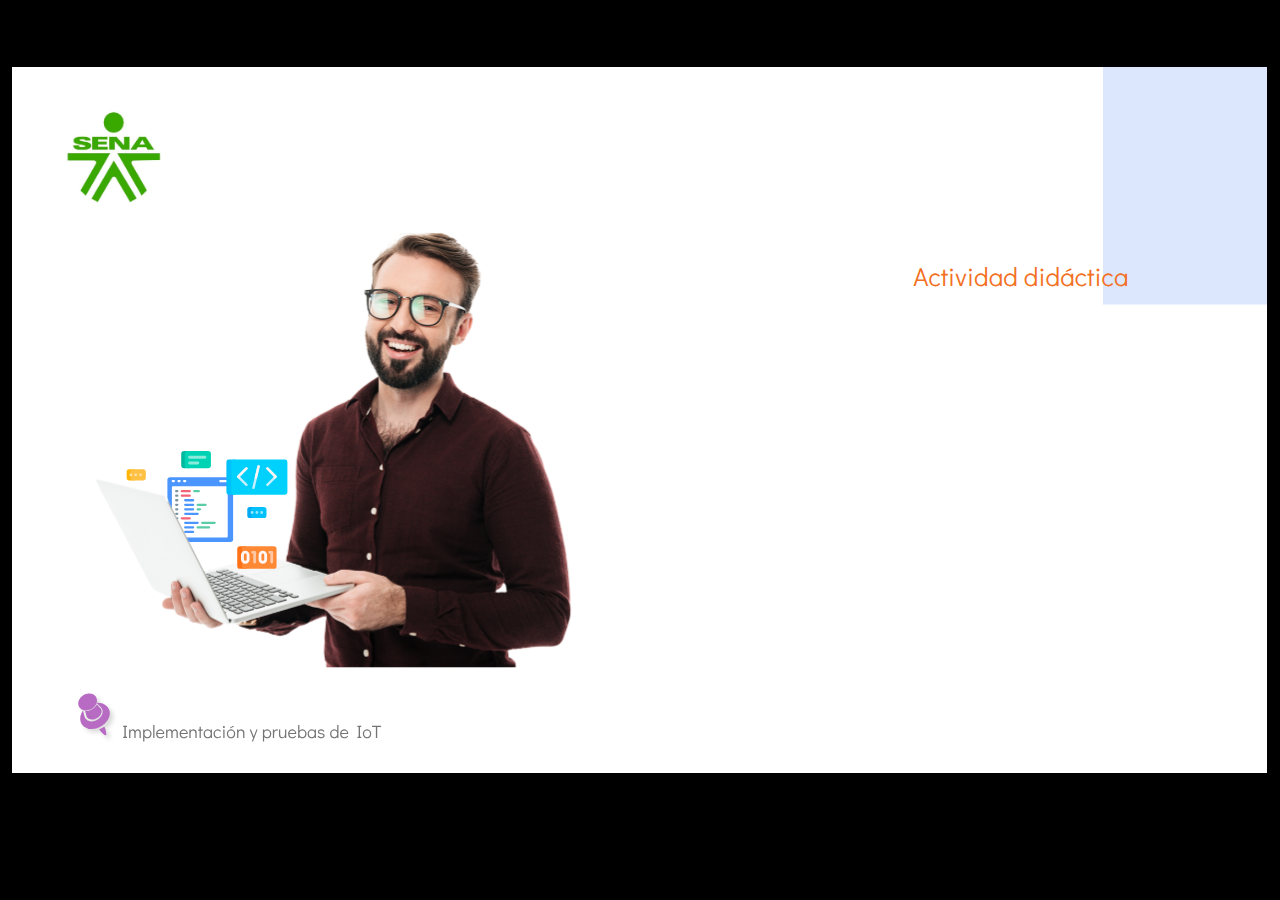
==== commit 9abc7a49: "Entrega" ====
--- a/public/actividades/story.html
+++ b/public/actividades/story.html
@@ -37,7 +37,7 @@
       aid: 'aid|5304b41d-7af7-4125-b8d1-83eb222823e2',
       cid: '8cdc2675-754b-44d6-996d-10c2962902e5',
       playerVersion: '3.87.32265.0',
-      publishTimestamp: '2024-05-01T23:15:34.4060968Z',
+      publishTimestamp: '2024-07-08T22:10:15.9408756Z',
       maxIosVideoElements: 10,
       connectionSettings: { mode: 'disabled' },
       hasFeature: function(feature) {
--- a/public/actividades/html5/data/css/output.min.css
+++ b/public/actividades/html5/data/css/output.min.css
@@ -1,41 +1,41 @@
 @font-face {
-  font-family: 'Open SansBold CharsBoldC9CBB2E1';
+  font-family: 'Open SansBold CharsBold4E2552DD';
   src: url('[data-uri]');
   font-style: normal;
   font-weight: normal;
 }
 @font-face {
-  font-family: 'Open Sans Charset1_ 6fS07E729DD';
+  font-family: 'Open Sans Charset1_ 68OA6C03F6A';
   src: url('[data-uri]');
   font-style: normal;
   font-weight: normal;
 }
 @font-face {
-  font-family: 'Didact Gothic Charset1_A0F0E05E';
+  font-family: 'Didact Gothic Charset1_66B902B4';
   src: url('[data-uri]');
   font-style: normal;
   font-weight: normal;
 }
 @font-face {
-  font-family: 'Didact GothicBold CBold0721FE05';
+  font-family: 'Didact GothicBold CBold98D977A0';
   src: url('[data-uri]');
   font-style: normal;
   font-weight: normal;
 }
 @font-face {
-  font-family: 'Microsoft Sans Serif Ch885655EE';
+  font-family: 'Microsoft Sans Serif Ch1225ABA4';
   src: url('[data-uri]');
   font-style: normal;
   font-weight: normal;
 }
 @font-face {
-  font-family: 'Didact GothicItalItalicFD5352AC';
+  font-family: 'Didact GothicItalItalicAF235E23';
   src: url('[data-uri]');
   font-style: normal;
   font-weight: normal;
 }
 @font-face {
-  font-family: 'Roboto Charset1_ 6lYJ7C79F4BD72';
+  font-family: 'Roboto Charset1_ 5gmasuE00475D8';
   src: url('[data-uri]');
   font-style: normal;
   font-weight: normal;
